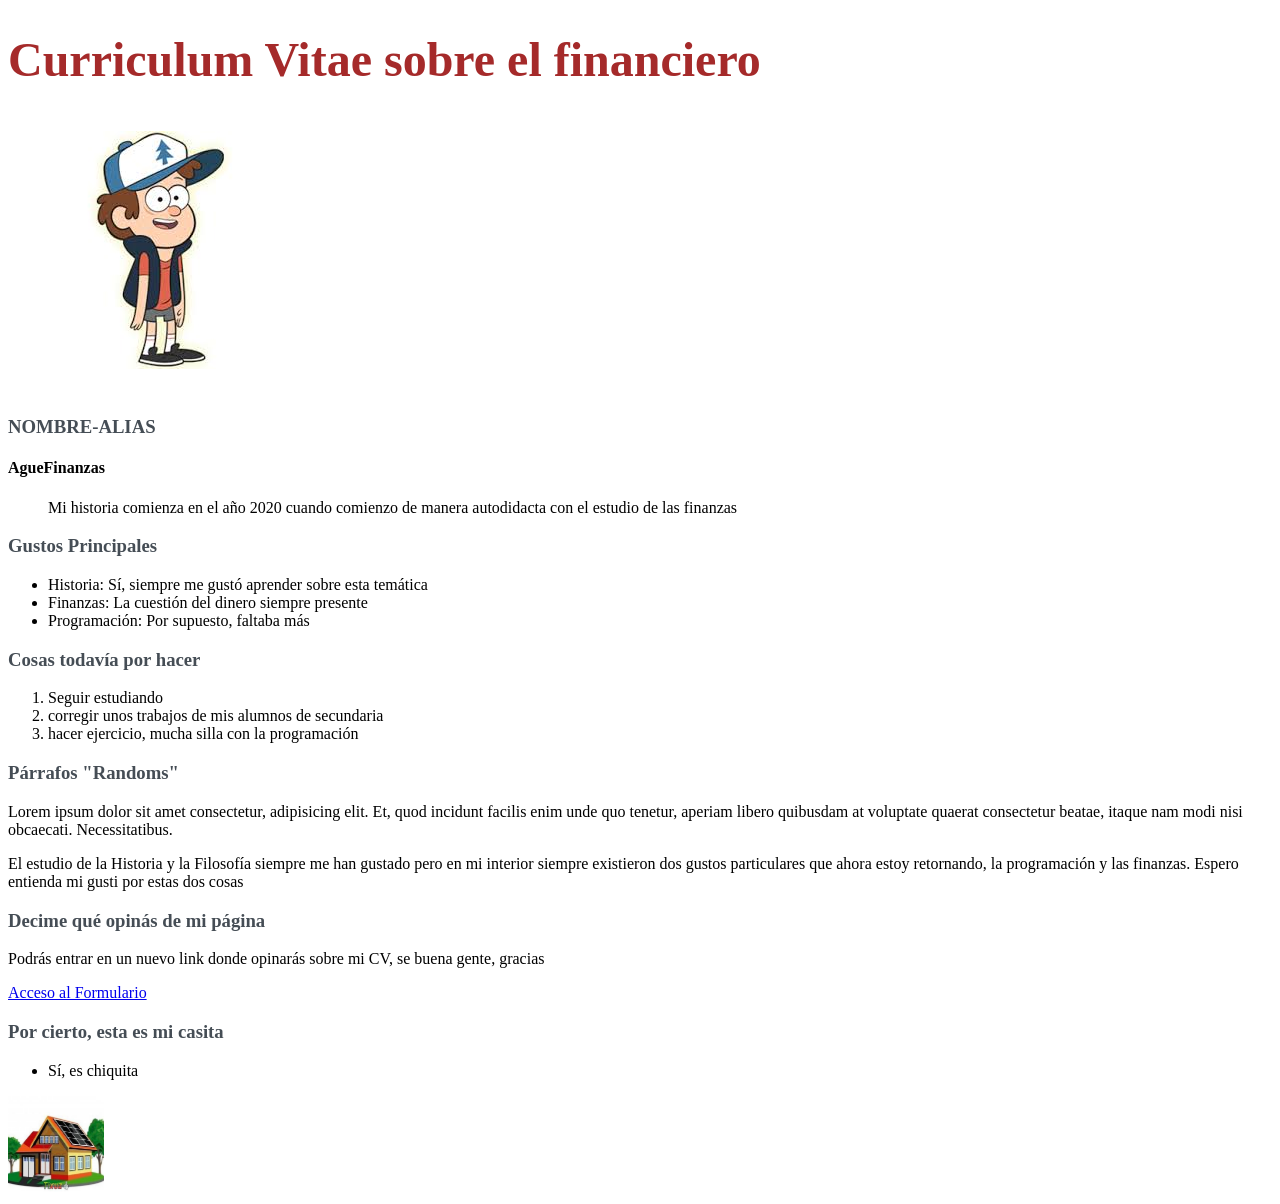
==== modulo2/moduloDosTodas.html @ 109ce94c "AgregadoModuloDos" ====
<!DOCTYPE html>
<html lang="en">

<head>
    <meta charset="UTF-8">
    <meta name="viewport" content="width=device-width, initial-scale=1.0">
    <title>CV Financiero</title>
</head>

<body>
    <link rel="stylesheet" href="estilos.css"><h1 id="titulo">Curriculum Vitae sobre el financiero</h1>
    
    <link rel="stylesheet" href="estilos.css"><img src="dipper.jpg" alt="Imagen de un Dipper, yo soy ese" id="foto">

    <link rel="stylesheet" href="estilos.css"><h3 id="alias">NOMBRE-ALIAS</h3>
    <h4>AgueFinanzas</h4>

    <ul>Mi historia comienza en el año 2020 cuando comienzo de manera autodidacta con el estudio de las finanzas</ul>

    <!-- probando el "comentar" ¿Anda buscando comentarios ocultos?  -->

    <link rel="stylesheet" href="estilos.css"><h3 id="alias">Gustos Principales</h3>
    <ul>
        <li>Historia: Sí, siempre me gustó aprender sobre esta temática</li>
        <li>Finanzas: La cuestión del dinero siempre presente</li>
        <li>Programación: Por supuesto, faltaba más</li>
    </ul>

    <link rel="stylesheet" href="estilos.css"><h3 id="alias">Cosas todavía por hacer</h3>
    <ol>
        <li>Seguir estudiando</li>
        <li>corregir unos trabajos de mis alumnos de secundaria</li>
        <li>hacer ejercicio, mucha silla con la programación</li>

    </ol>

    <link rel="stylesheet" href="estilos.css"><h3 id="alias">Párrafos "Randoms"</h3>
    <p>Lorem ipsum dolor sit amet consectetur, adipisicing elit. Et, quod incidunt facilis enim unde quo tenetur,
        aperiam libero quibusdam at voluptate quaerat consectetur beatae, itaque nam modi nisi obcaecati.
        Necessitatibus.</p>
    <p>El estudio de la Historia y la Filosofía siempre me han gustado pero en mi interior siempre existieron dos gustos
        particulares que ahora estoy retornando, la programación y las finanzas. Espero entienda mi gusti por estas dos
        cosas</p>


    <link rel="stylesheet" href="estilos.css"><h3 id="alias">Decime qué opinás de mi página</h3>
    <P>Podrás entrar en un nuevo link donde opinarás sobre mi CV, se buena gente, gracias</P>
    <a href="formularioAcompañante.html" target="_blank">Acceso al Formulario</a>

<link rel="stylesheet" href="estilos.css"><h3 id="alias">Por cierto, esta es mi casita</h3>
<ul>
    <li>Sí, es chiquita</li>
</ul>

<link rel="stylesheet" href="estilos.css"><img src="casa.jpg" alt="foto de mi casita por si no la podés ver bien" id="foto2">


</body>

</html>
---- modulo2/estilos.css ----
#titulo{color: brown;font-size: 48px;}


#foto{
    margin-top: 12px;
    margin-bottom: 24px;
    margin-left: 48px;
    margin-right: 12p;
    
}


#alias{color: rgba(23, 32, 42,0.8)}


#foto2{
    width: 96px; 
    height: 96px;
}
---- modulo2/estilos.css ----
#titulo{color: brown;font-size: 48px;}


#foto{
    margin-top: 12px;
    margin-bottom: 24px;
    margin-left: 48px;
    margin-right: 12p;
    
}


#alias{color: rgba(23, 32, 42,0.8)}


#foto2{
    width: 96px; 
    height: 96px;
}
---- modulo2/estilos.css ----
#titulo{color: brown;font-size: 48px;}


#foto{
    margin-top: 12px;
    margin-bottom: 24px;
    margin-left: 48px;
    margin-right: 12p;
    
}


#alias{color: rgba(23, 32, 42,0.8)}


#foto2{
    width: 96px; 
    height: 96px;
}
---- modulo2/estilos.css ----
#titulo{color: brown;font-size: 48px;}


#foto{
    margin-top: 12px;
    margin-bottom: 24px;
    margin-left: 48px;
    margin-right: 12p;
    
}


#alias{color: rgba(23, 32, 42,0.8)}


#foto2{
    width: 96px; 
    height: 96px;
}
---- modulo2/estilos.css ----
#titulo{color: brown;font-size: 48px;}


#foto{
    margin-top: 12px;
    margin-bottom: 24px;
    margin-left: 48px;
    margin-right: 12p;
    
}


#alias{color: rgba(23, 32, 42,0.8)}


#foto2{
    width: 96px; 
    height: 96px;
}
---- modulo2/estilos.css ----
#titulo{color: brown;font-size: 48px;}


#foto{
    margin-top: 12px;
    margin-bottom: 24px;
    margin-left: 48px;
    margin-right: 12p;
    
}


#alias{color: rgba(23, 32, 42,0.8)}


#foto2{
    width: 96px; 
    height: 96px;
}
---- modulo2/estilos.css ----
#titulo{color: brown;font-size: 48px;}


#foto{
    margin-top: 12px;
    margin-bottom: 24px;
    margin-left: 48px;
    margin-right: 12p;
    
}


#alias{color: rgba(23, 32, 42,0.8)}


#foto2{
    width: 96px; 
    height: 96px;
}
---- modulo2/estilos.css ----
#titulo{color: brown;font-size: 48px;}


#foto{
    margin-top: 12px;
    margin-bottom: 24px;
    margin-left: 48px;
    margin-right: 12p;
    
}


#alias{color: rgba(23, 32, 42,0.8)}


#foto2{
    width: 96px; 
    height: 96px;
}
---- modulo2/estilos.css ----
#titulo{color: brown;font-size: 48px;}


#foto{
    margin-top: 12px;
    margin-bottom: 24px;
    margin-left: 48px;
    margin-right: 12p;
    
}


#alias{color: rgba(23, 32, 42,0.8)}


#foto2{
    width: 96px; 
    height: 96px;
}
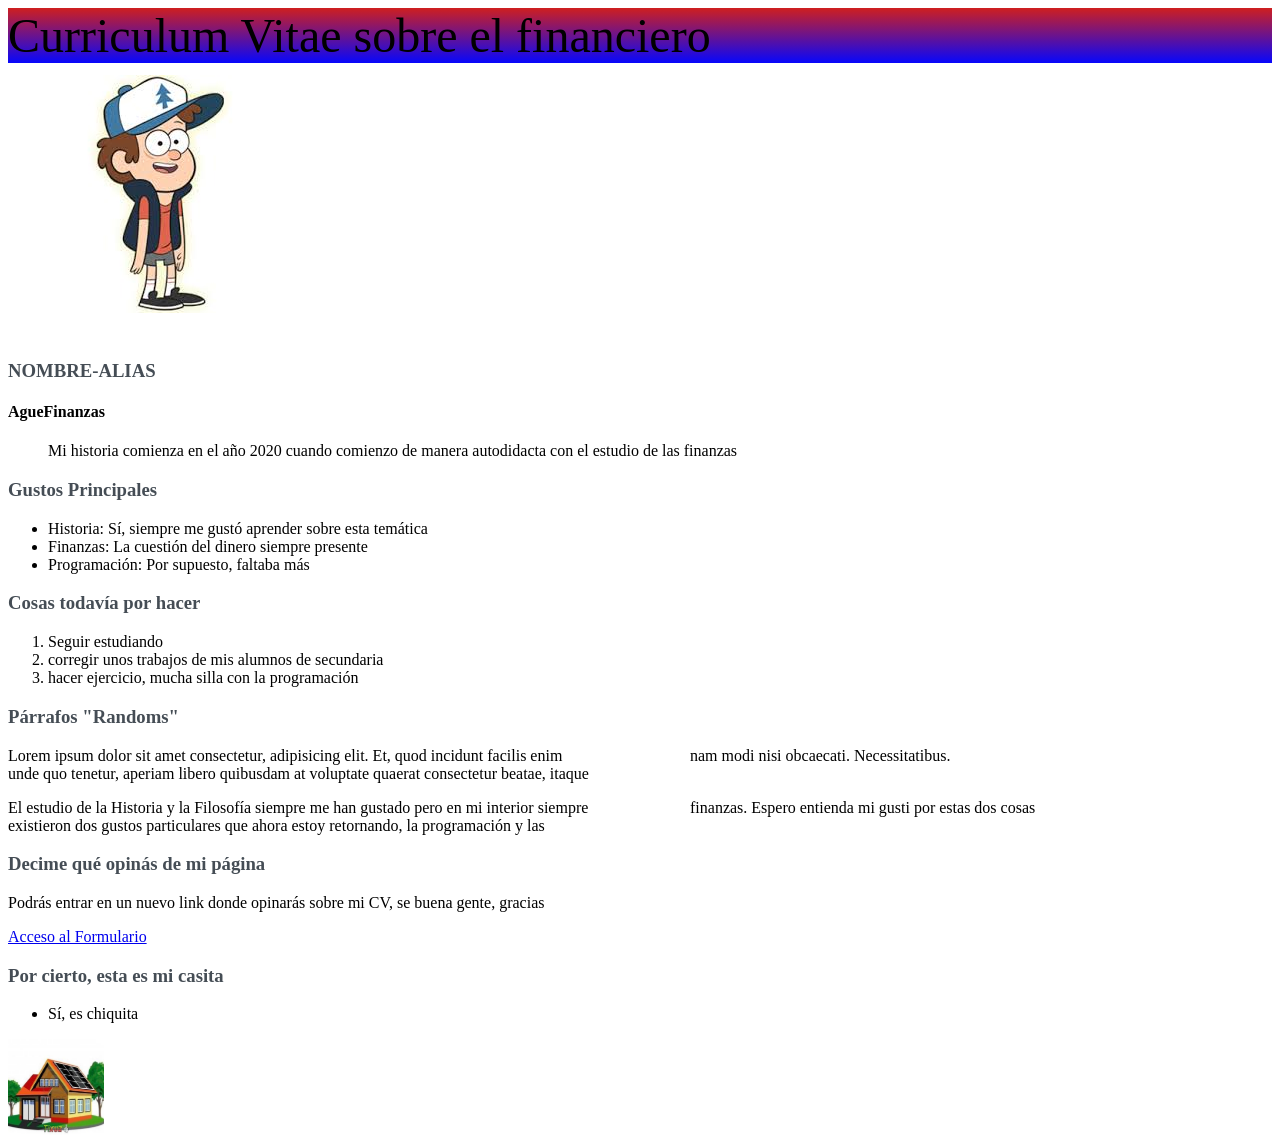
==== commit 1bf38249: "entrega m2uni1" ====
--- a/modulo2/moduloDosTodas.html
+++ b/modulo2/moduloDosTodas.html
@@ -5,28 +5,30 @@
     <meta charset="UTF-8">
     <meta name="viewport" content="width=device-width, initial-scale=1.0">
     <title>CV Financiero</title>
+    <link rel="stylesheet" href="estilos.css">
 </head>
 
+
 <body>
-    <link rel="stylesheet" href="estilos.css"><h1 id="titulo">Curriculum Vitae sobre el financiero</h1>
+    <header id="titulo">Curriculum Vitae sobre el financiero</header>
     
-    <link rel="stylesheet" href="estilos.css"><img src="dipper.jpg" alt="Imagen de un Dipper, yo soy ese" id="foto">
+    <img src="dipper.jpg" alt="Imagen de un Dipper, yo soy ese" id="foto">
 
-    <link rel="stylesheet" href="estilos.css"><h3 id="alias">NOMBRE-ALIAS</h3>
+    <h3 id="alias">NOMBRE-ALIAS</h3>
     <h4>AgueFinanzas</h4>
 
     <ul>Mi historia comienza en el año 2020 cuando comienzo de manera autodidacta con el estudio de las finanzas</ul>
 
     <!-- probando el "comentar" ¿Anda buscando comentarios ocultos?  -->
 
-    <link rel="stylesheet" href="estilos.css"><h3 id="alias">Gustos Principales</h3>
+    <h3 id="alias">Gustos Principales</h3>
     <ul>
         <li>Historia: Sí, siempre me gustó aprender sobre esta temática</li>
         <li>Finanzas: La cuestión del dinero siempre presente</li>
         <li>Programación: Por supuesto, faltaba más</li>
     </ul>
 
-    <link rel="stylesheet" href="estilos.css"><h3 id="alias">Cosas todavía por hacer</h3>
+    <h3 id="alias">Cosas todavía por hacer</h3>
     <ol>
         <li>Seguir estudiando</li>
         <li>corregir unos trabajos de mis alumnos de secundaria</li>
@@ -34,25 +36,25 @@
 
     </ol>
 
-    <link rel="stylesheet" href="estilos.css"><h3 id="alias">Párrafos "Randoms"</h3>
-    <p>Lorem ipsum dolor sit amet consectetur, adipisicing elit. Et, quod incidunt facilis enim unde quo tenetur,
+    <h3 id="alias">Párrafos "Randoms"</h3>
+    <p id="columnas">Lorem ipsum dolor sit amet consectetur, adipisicing elit. Et, quod incidunt facilis enim unde quo tenetur,
         aperiam libero quibusdam at voluptate quaerat consectetur beatae, itaque nam modi nisi obcaecati.
         Necessitatibus.</p>
-    <p>El estudio de la Historia y la Filosofía siempre me han gustado pero en mi interior siempre existieron dos gustos
+    <p id="columnas">El estudio de la Historia y la Filosofía siempre me han gustado pero en mi interior siempre existieron dos gustos
         particulares que ahora estoy retornando, la programación y las finanzas. Espero entienda mi gusti por estas dos
         cosas</p>
 
 
-    <link rel="stylesheet" href="estilos.css"><h3 id="alias">Decime qué opinás de mi página</h3>
-    <P>Podrás entrar en un nuevo link donde opinarás sobre mi CV, se buena gente, gracias</P>
+    <h3 id="alias">Decime qué opinás de mi página</h3>
+    <P >Podrás entrar en un nuevo link donde opinarás sobre mi CV, se buena gente, gracias</P>
     <a href="formularioAcompañante.html" target="_blank">Acceso al Formulario</a>
 
-<link rel="stylesheet" href="estilos.css"><h3 id="alias">Por cierto, esta es mi casita</h3>
+<h3 id="alias">Por cierto, esta es mi casita</h3>
 <ul>
     <li>Sí, es chiquita</li>
 </ul>
 
-<link rel="stylesheet" href="estilos.css"><img src="casa.jpg" alt="foto de mi casita por si no la podés ver bien" id="foto2">
+<img src="casa.jpg" alt="foto de mi casita por si no la podés ver bien" id="foto2">
 
 
 </body>
--- a/modulo2/estilos.css
+++ b/modulo2/estilos.css
@@ -1,4 +1,10 @@
-#titulo{color: brown;font-size: 48px;}
+#titulo{color: rgb(0, 0, 0);font-size: 48px;}
+
+
+/* Modulo 2 unidad 1 */
+header{
+    background: linear-gradient( rgb(207, 31, 31), rgb(7, 7, 252));
+}
 
 
 #foto{
@@ -16,4 +22,12 @@
 #foto2{
     width: 96px; 
     height: 96px;
-}+}
+
+/* Modulo 2 unidad 1 */
+#columnas{
+    column-count: 2;
+    column-gap: 100px;
+}
+
+/* Modulo 2 */
